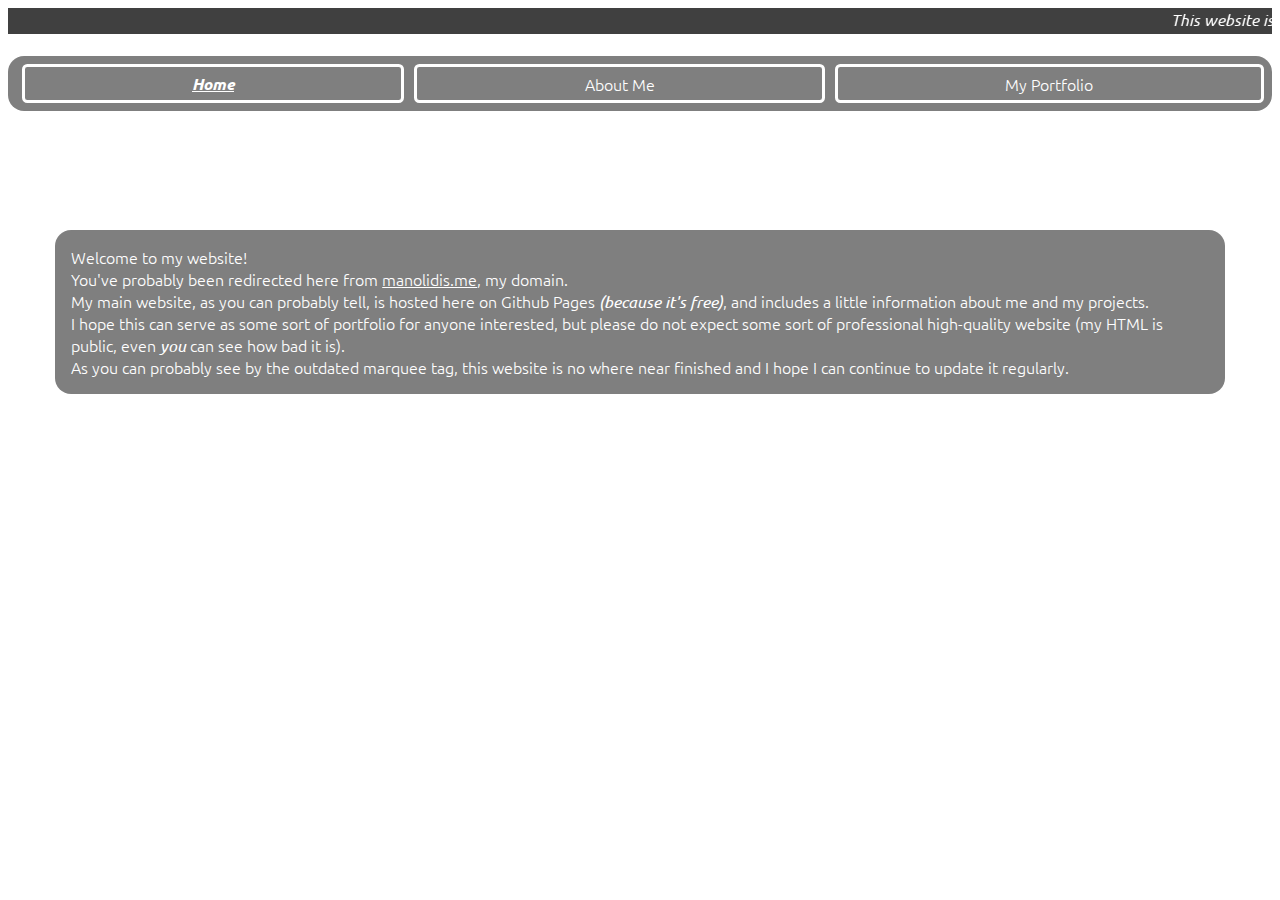
==== index.html @ b58864c7 "Initial commit" ====
<!DOCTYPE html>
<html>
  <head>
    <link rel="preconnect" href="https://fonts.googleapis.com">
    <link rel="preconnect" href="https://fonts.gstatic.com" crossorigin>
    <link href="https://fonts.googleapis.com/css2?family=Playwrite+CU:wght@100..400&display=swap" rel="stylesheet">
    <link rel="preconnect" href="https://fonts.googleapis.com">
    <link rel="preconnect" href="https://fonts.gstatic.com" crossorigin>
    <link href="https://fonts.googleapis.com/css2?family=Ubuntu:ital,wght@0,300;0,400;0,500;0,700;1,300;1,400;1,500;1,700&display=swap" rel="stylesheet">
    <link rel="Stylesheet" type="text/css" href="style.css">
    <title>Spyridon Manolidis</title>
    <script src="navbar.js"></script>
  </head>
  <body>
    <div id="announcementDiv">
      <marquee scrollamount="12.5"><p id="announcementText"> <em>This website is quite basic and is a work in progress.</em></p></marquee>
    </div>
    <br>
    <nav>
      <ul>
        <a href="index.html"><li>Home</li></a>
        <li class="noBorder noMargin noPadding"></li>
        <a href="aboutMe.html"><li>About Me</li></a>
        <li class="noBorder noMargin noPadding"></li>
        <a href="portfolio.html"><li>My Portfolio</li></a>
      </ul>
    </nav>
    <br>
    <div class="titleLine" id="title">
      <p style="margin: .25em auto; text-align:center; font-size:2em;">Hey, I'm <span class="cursive colourful" style="font-size: 0.8em; padding-left:0.2em;">Spyros.</span></p>
    </div>
    <br>
    <div class="content"><p>Welcome to my website!
    <br>
    You've probably been redirected here from <a href="https://manolidis.me/">manolidis.me</a>, my domain.
    <br>
    My main website, as you can probably tell, is hosted here on Github Pages <em>(because it's free)</em>, and includes a little information about me and my projects.
    <br>
    I hope this can serve as some sort of portfolio for anyone interested, but please do not expect some sort of professional high-quality website (my HTML is public, even <em>you</em> can see how bad it is).
    <br>
    As you can probably see by the outdated marquee tag, this website is no where near finished and I hope I can continue to update it regularly.</p></div>
  </body>
</html>
---- style.css ----
body {
    background-image: url("https://comindesign.fr/wp-content/uploads/2018/08/website-design-slider-background-stockton.jpg");
    background-attachment: fixed;
    background-size: cover;
    color: white;
    font-family: Ubuntu;
    font-weight: 300;
  } 
  
  nav {
    background-color: rgba(0,0,0,0.5);
    padding: .33rem;
    border-radius: 1rem;
  }
  
  nav ul {
    list-style: none;
    display: grid;
    grid-template-columns: auto 10px auto 10px auto;
    padding-left: .33rem;
    margin: .2rem;
  }
  
  nav ul a {
    text-align: center;
    border-width: 3px;
    border-color: white;
    border-style: solid;
    padding: .33rem;
    text-decoration: none;
    color: white;
    border-radius: .33rem;
  }
  
  .currentP {
    text-decoration: underline;
    font-style: italic;
    font-weight: bold;
  }
  
  h1 {
    text-align: center;
  }
  
  a {
    color: inherit;
  }
  
  .noBorder {
    border-style: none;
  }
  
  .noMargin {
    margin: none;
  }
  
  .noPadding {
    padding: none;
  }
  
  .titleLine {
    border-bottom: 3px solid white;
    width: 75%;
    margin: 0 auto;
  }
  
  .cursive {
    font-family: Playwrite CU;
  }
  
  .colourful {
    animation: rainbow 1s infinite linear alternate;
  }
  
  .content {
    background-color: rgba(0,0,0,0.5);
    padding: 0.001rem 1rem;
    border-radius: 1rem;
    width:90%;
    margin: 0 auto;
  }
  
  @keyframes rainbow {
    0% {color:rgb(51, 204, 204)}
    50% {color:rgb(0, 102, 204);}
    100% {color:rgb(153, 153, 255);}
  }
  
  #announcementDiv {
    width:100%;
    background-color: rgba(0,0,0,0.75);
  }
  
  #announcementText {
    margin: 0;
    padding: 0;
  }
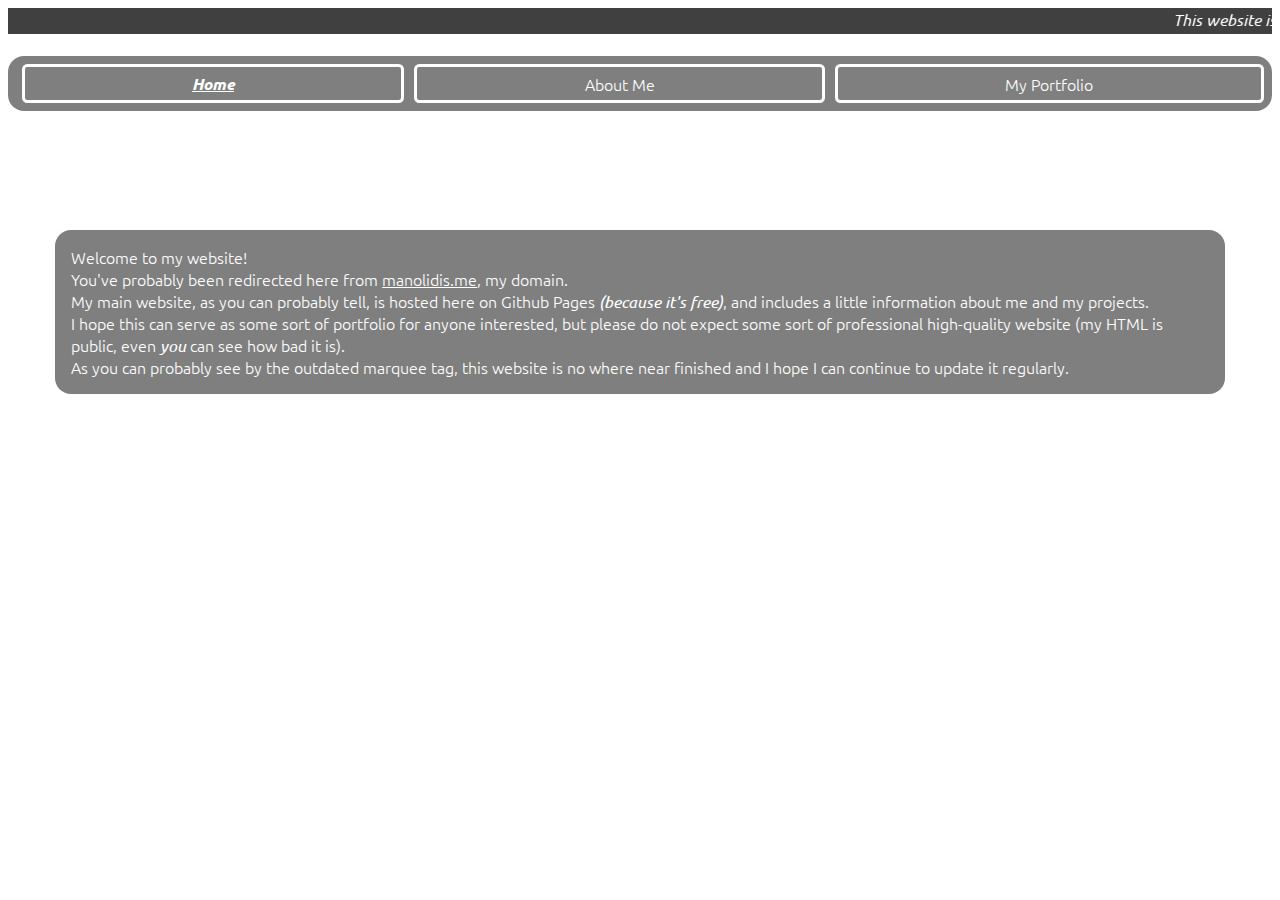
==== commit 9734d3c1: "Added a few things to do with UTF-8 and viewport." ====
--- a/index.html
+++ b/index.html
@@ -1,6 +1,8 @@
 <!DOCTYPE html>
-<html>
+<html lang="en">
   <head>
+    <meta charset="UTF-8">
+    <meta name="viewport" content="width=device-width, initial-scale=1.0">
     <link rel="preconnect" href="https://fonts.googleapis.com">
     <link rel="preconnect" href="https://fonts.gstatic.com" crossorigin>
     <link href="https://fonts.googleapis.com/css2?family=Playwrite+CU:wght@100..400&display=swap" rel="stylesheet">
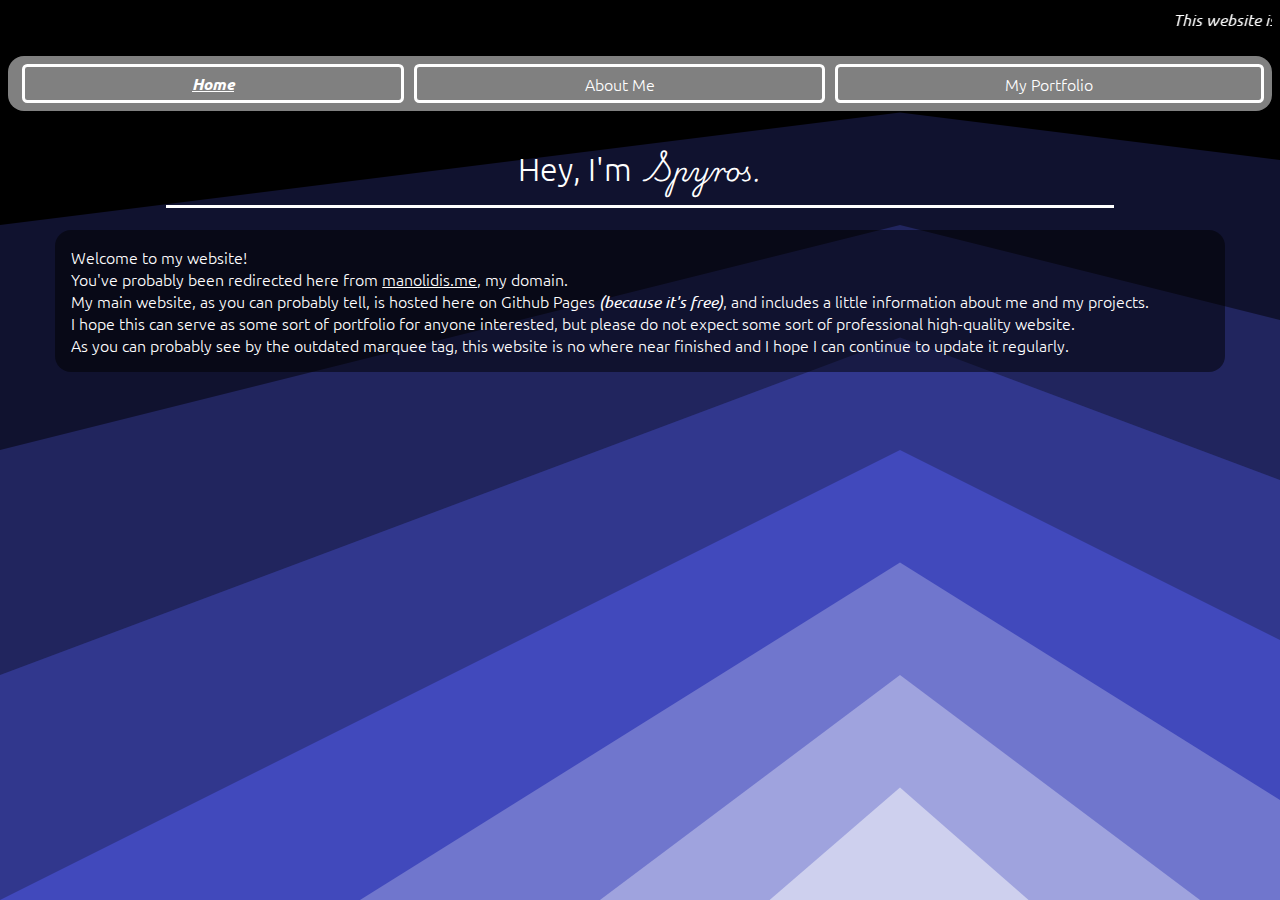
==== commit 7ed54d77: "Updated some meta data for search engine optimisation." ====
--- a/index.html
+++ b/index.html
@@ -2,6 +2,8 @@
 <html lang="en">
   <head>
     <meta charset="UTF-8">
+    <meta name="keywords" content="Spyridon, Manolidis, Spyros, ManolidisS, Maths, Mathematics, Physics, Altruism">
+    <meta name="author" content="Spyridon Manolidis">
     <meta name="viewport" content="width=device-width, initial-scale=1.0">
     <link rel="preconnect" href="https://fonts.googleapis.com">
     <link rel="preconnect" href="https://fonts.gstatic.com" crossorigin>
@@ -38,7 +40,7 @@
     <br>
     My main website, as you can probably tell, is hosted here on Github Pages <em>(because it's free)</em>, and includes a little information about me and my projects.
     <br>
-    I hope this can serve as some sort of portfolio for anyone interested, but please do not expect some sort of professional high-quality website (my HTML is public, even <em>you</em> can see how bad it is).
+    I hope this can serve as some sort of portfolio for anyone interested, but please do not expect some sort of professional high-quality website.
     <br>
     As you can probably see by the outdated marquee tag, this website is no where near finished and I hope I can continue to update it regularly.</p></div>
   </body>
--- a/style.css
+++ b/style.css
@@ -1,14 +1,16 @@
 body {
-    background-image: url("https://comindesign.fr/wp-content/uploads/2018/08/website-design-slider-background-stockton.jpg");
+    background-color: #000000;
+    background-image: url("data:image/svg+xml,%3Csvg xmlns='http://www.w3.org/2000/svg' width='100%25' height='100%25' viewBox='0 0 1600 800'%3E%3Cg %3E%3Cpolygon fill='%2310122f' points='800 100 0 200 0 800 1600 800 1600 200'/%3E%3Cpolygon fill='%2321255e' points='800 200 0 400 0 800 1600 800 1600 400'/%3E%3Cpolygon fill='%2331378d' points='800 300 0 600 0 800 1600 800 1600 600'/%3E%3Cpolygon fill='%234149bc' points='1600 800 800 400 0 800'/%3E%3Cpolygon fill='%237076cd' points='1280 800 800 500 320 800'/%3E%3Cpolygon fill='%239fa3de' points='533.3 800 1066.7 800 800 600'/%3E%3Cpolygon fill='%23CED0EE' points='684.1 800 914.3 800 800 700'/%3E%3C/g%3E%3C/svg%3E");
     background-attachment: fixed;
     background-size: cover;
+    /* Free SVG Backgrounds and Patterns by SVGBackgrounds.com; Matt Visiwig */
     color: white;
     font-family: Ubuntu;
     font-weight: 300;
   } 
   
   nav {
-    background-color: rgba(0,0,0,0.5);
+    background-color: rgba(255,255,255,0.5);
     padding: .33rem;
     border-radius: 1rem;
   }
@@ -30,6 +32,10 @@
     text-decoration: none;
     color: white;
     border-radius: .33rem;
+  }
+
+  nav ul a:hover {
+    opacity: 75%;
   }
   
   .currentP {
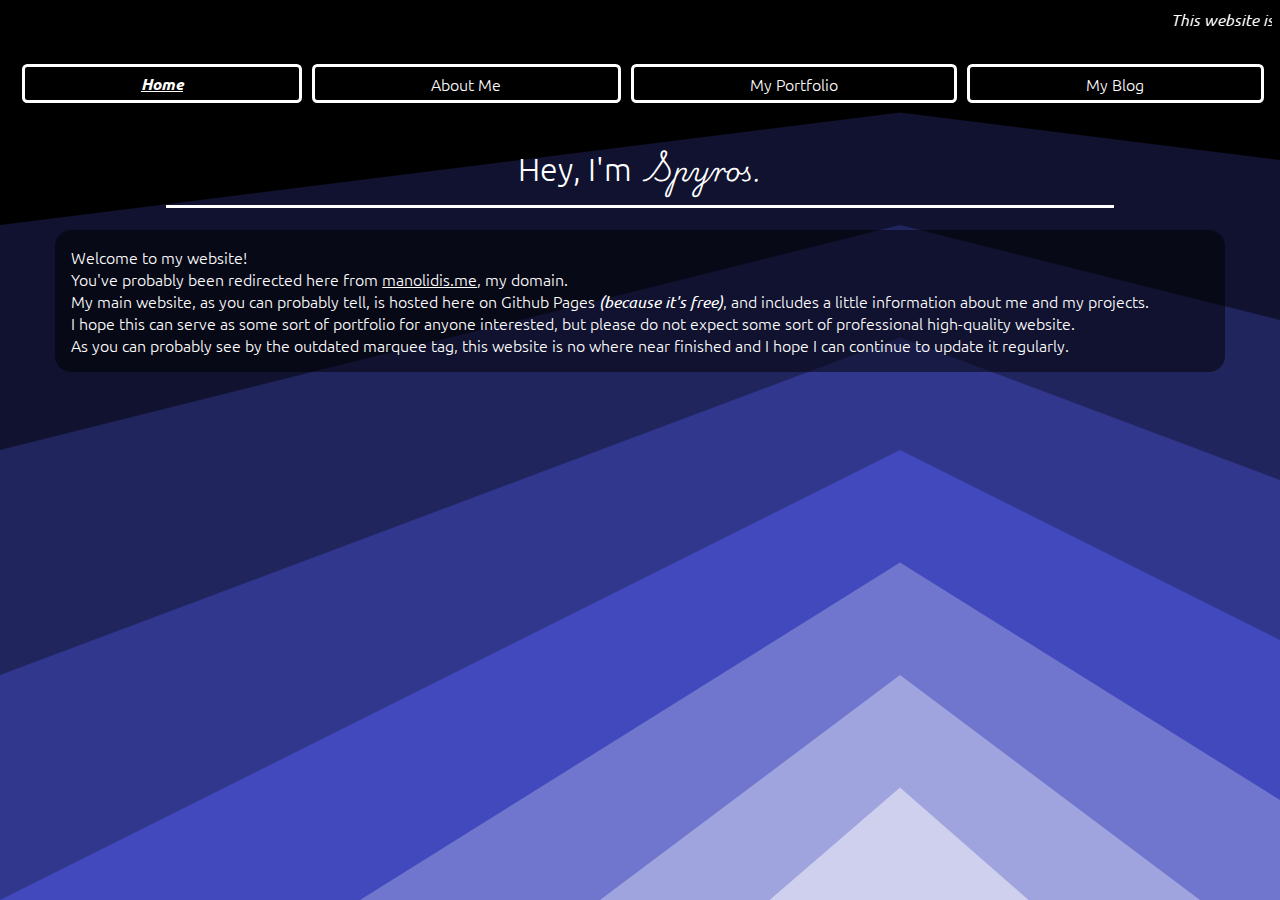
==== commit f7173819: "Very tiny update fixing SPaG (and adding an Easter egg)." ====
--- a/index.html
+++ b/index.html
@@ -2,6 +2,7 @@
 <html lang="en">
   <head>
     <meta charset="UTF-8">
+    <!--Hey there, dis an Easter egg :D-->
     <meta name="keywords" content="Spyridon, Manolidis, Spyros, ManolidisS, Maths, Mathematics, Physics, Altruism">
     <meta name="author" content="Spyridon Manolidis">
     <meta name="viewport" content="width=device-width, initial-scale=1.0">
@@ -13,6 +14,7 @@
     <link href="https://fonts.googleapis.com/css2?family=Ubuntu:ital,wght@0,300;0,400;0,500;0,700;1,300;1,400;1,500;1,700&display=swap" rel="stylesheet">
     <link rel="Stylesheet" type="text/css" href="style.css">
     <title>Spyridon Manolidis</title>
+    <link rel="icon" type="image/x-icon" href="favicon.svg">
     <script src="navbar.js"></script>
   </head>
   <body>
@@ -27,6 +29,8 @@
         <a href="aboutMe.html"><li>About Me</li></a>
         <li class="noBorder noMargin noPadding"></li>
         <a href="portfolio.html"><li>My Portfolio</li></a>
+        <li class="noBorder noMargin noPadding"></li>
+        <a href="blog.html"><li>My Blog</li></a>
       </ul>
     </nav>
     <br>
--- a/style.css
+++ b/style.css
@@ -10,7 +10,7 @@
   } 
   
   nav {
-    background-color: rgba(255,255,255,0.5);
+    background-color: rgba(0,0,0,0.9);
     padding: .33rem;
     border-radius: 1rem;
   }
@@ -18,7 +18,7 @@
   nav ul {
     list-style: none;
     display: grid;
-    grid-template-columns: auto 10px auto 10px auto;
+    grid-template-columns: auto 10px auto 10px auto 10px auto;
     padding-left: .33rem;
     margin: .2rem;
   }
@@ -85,6 +85,23 @@
     width:90%;
     margin: 0 auto;
   }
+
+  .blog-title {
+    display: flex;
+    justify-content: space-between;
+  }
+
+  .file {
+  background-color: rgba(96,96,96,0.5);
+  padding: .5rem .1rem;
+  border-radius: .5rem;
+  text-align: center;
+  margin: .2rem;
+}
+
+.file:hover {
+  background-color: rgba(64,64,64,0.5);
+}
   
   @keyframes rainbow {
     0% {color:rgb(51, 204, 204)}
@@ -100,4 +117,4 @@
   #announcementText {
     margin: 0;
     padding: 0;
-  }+  }
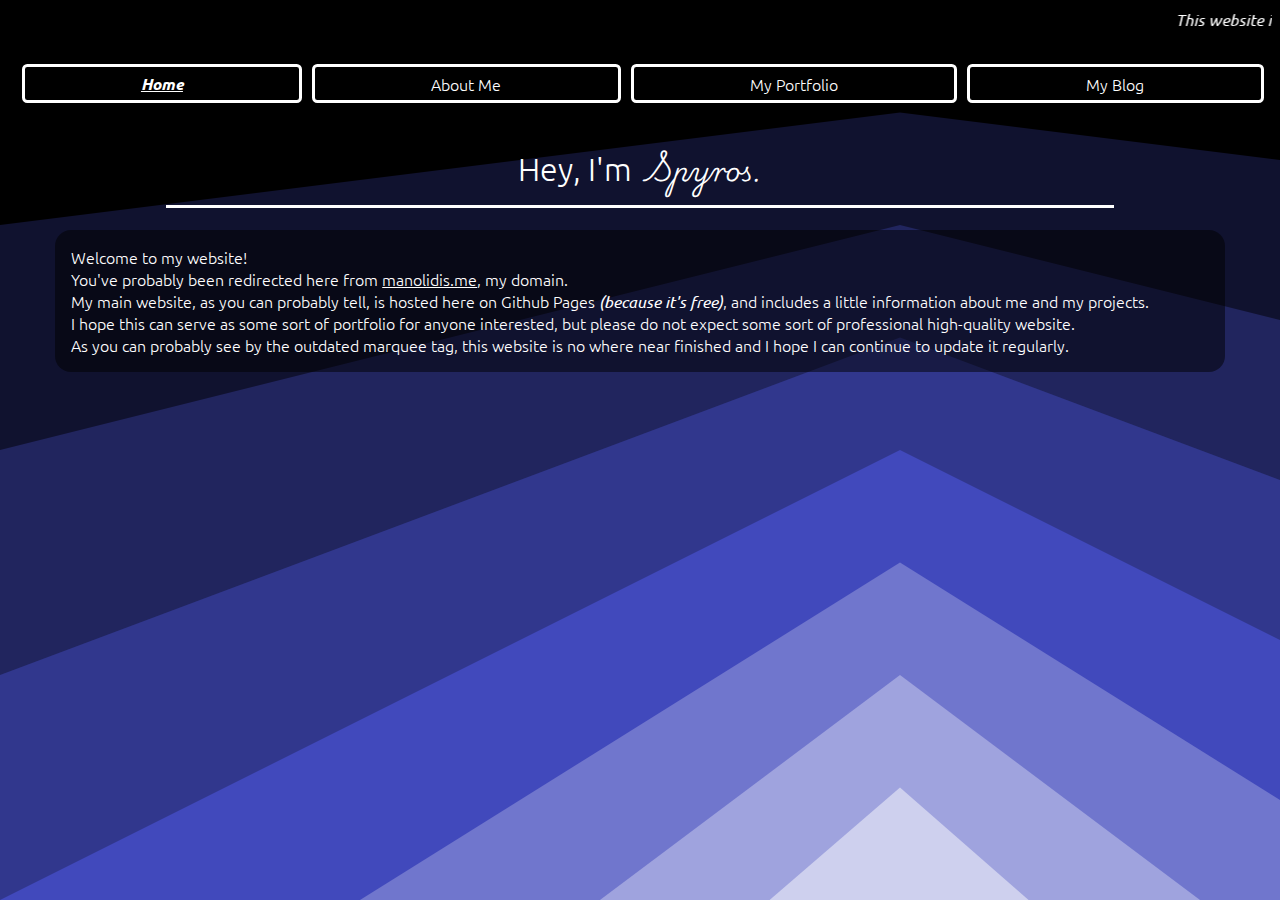
==== commit 340fadc2: "Google site verification meta tag added" ====
--- a/index.html
+++ b/index.html
@@ -6,6 +6,7 @@
     <meta name="keywords" content="Spyridon, Manolidis, Spyros, ManolidisS, Maths, Mathematics, Physics, Altruism">
     <meta name="author" content="Spyridon Manolidis">
     <meta name="viewport" content="width=device-width, initial-scale=1.0">
+    <meta name="google-site-verification" content="oC3JS9ZOQpwrnnspxuti9Jk9VFxgxhlqKCx3EIRJO8U"/>
     <link rel="preconnect" href="https://fonts.googleapis.com">
     <link rel="preconnect" href="https://fonts.gstatic.com" crossorigin>
     <link href="https://fonts.googleapis.com/css2?family=Playwrite+CU:wght@100..400&display=swap" rel="stylesheet">
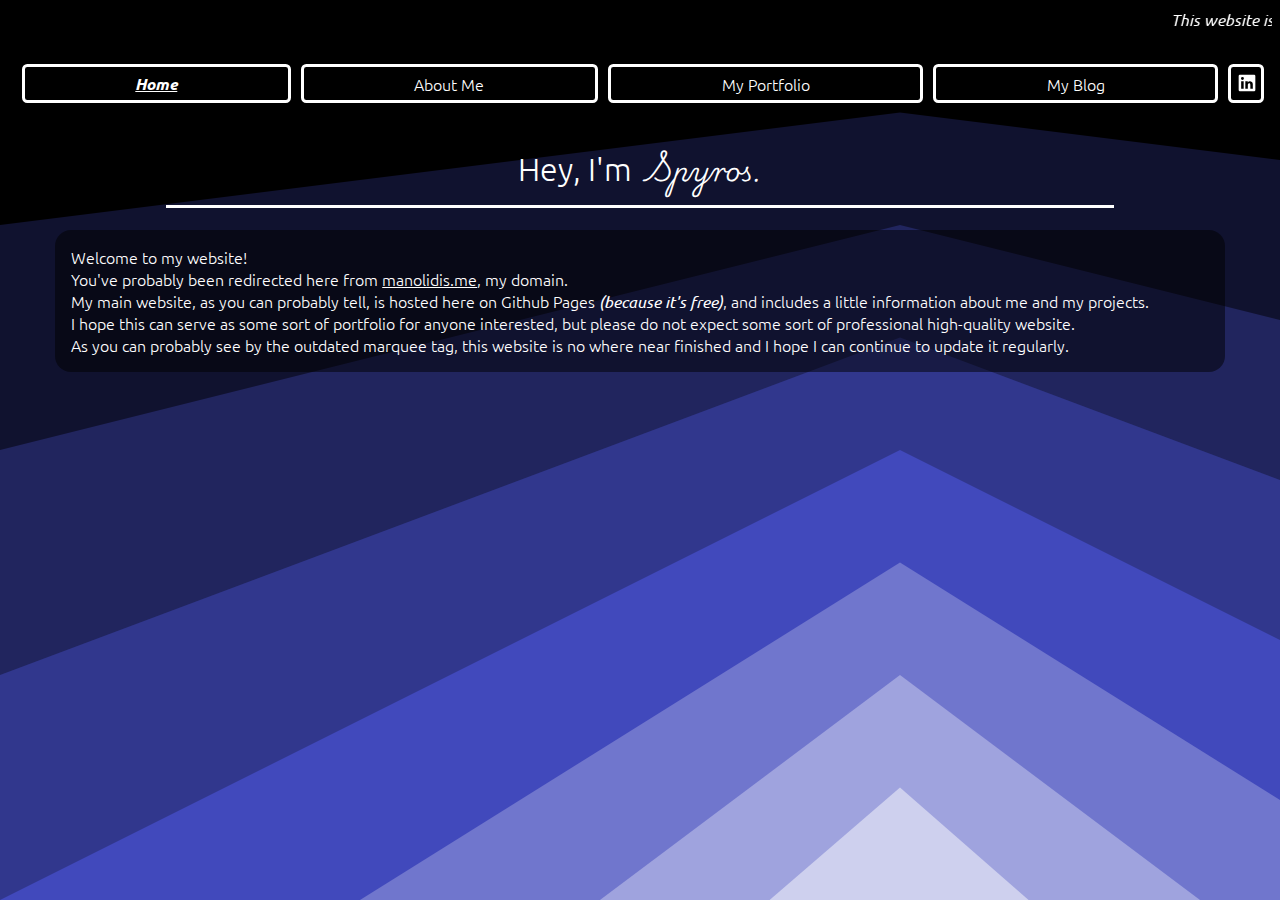
==== commit 1361a7f8: "Added a button to visit my newly made LinkedIn Account" ====
--- a/index.html
+++ b/index.html
@@ -32,6 +32,10 @@
         <a href="portfolio.html"><li>My Portfolio</li></a>
         <li class="noBorder noMargin noPadding"></li>
         <a href="blog.html"><li>My Blog</li></a>
+        <li class="noBorder noMargin noPadding"></li>
+        <a href="https://www.linkedin.com/in/spyridon-manolidis"><svg style="display: flex; justify-content:center;" xmlns="http://www.w3.org/2000/svg" viewBox="0 0 24 24" data-supported-dps="24x24" fill="currentColor" class="mercado-match" width="20" height="20" focusable="false">
+          <path d="M20.5 2h-17A1.5 1.5 0 002 3.5v17A1.5 1.5 0 003.5 22h17a1.5 1.5 0 001.5-1.5v-17A1.5 1.5 0 0020.5 2zM8 19H5v-9h3zM6.5 8.25A1.75 1.75 0 118.3 6.5a1.78 1.78 0 01-1.8 1.75zM19 19h-3v-4.74c0-1.42-.6-1.93-1.38-1.93A1.74 1.74 0 0013 14.19a.66.66 0 000 .14V19h-3v-9h2.9v1.3a3.11 3.11 0 012.7-1.4c1.55 0 3.36.86 3.36 3.66z"></path>
+        </svg></a>
       </ul>
     </nav>
     <br>
--- a/style.css
+++ b/style.css
@@ -18,7 +18,7 @@
   nav ul {
     list-style: none;
     display: grid;
-    grid-template-columns: auto 10px auto 10px auto 10px auto;
+    grid-template-columns: auto 10px auto 10px auto 10px auto 10px 2.2rem;
     padding-left: .33rem;
     margin: .2rem;
   }
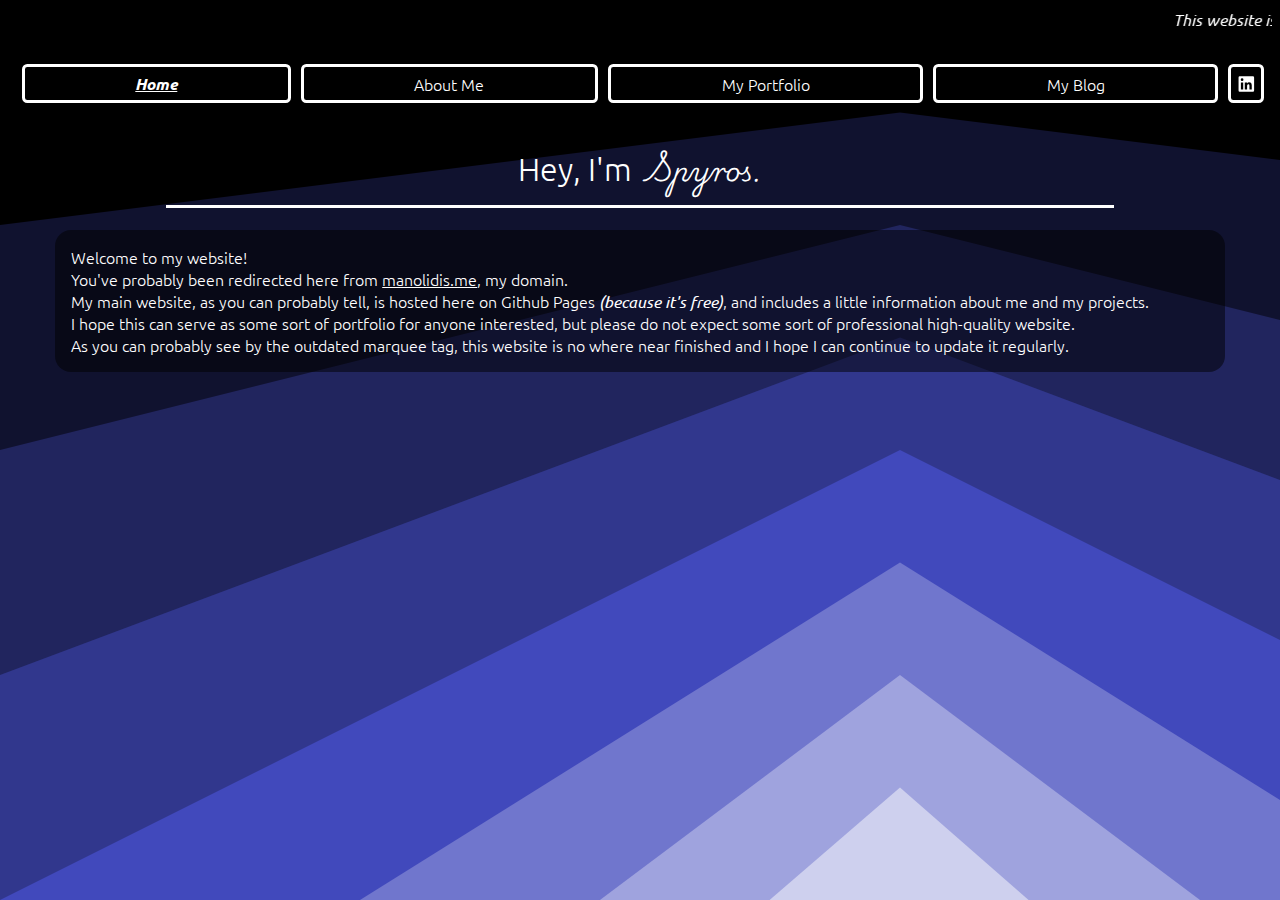
==== commit 854a3b5f: "New blog post & some fixed CSS" ====
--- a/index.html
+++ b/index.html
@@ -25,15 +25,15 @@
     <br>
     <nav>
       <ul>
-        <a href="index.html"><li>Home</li></a>
+        <a href="index.html" class="clearfix centre"><li>Home</li></a>
         <li class="noBorder noMargin noPadding"></li>
-        <a href="aboutMe.html"><li>About Me</li></a>
+        <a href="aboutMe.html" class="clearfix centre"><li>About Me</li></a>
         <li class="noBorder noMargin noPadding"></li>
-        <a href="portfolio.html"><li>My Portfolio</li></a>
+        <a href="portfolio.html" class="clearfix centre"><li>My Portfolio</li></a>
         <li class="noBorder noMargin noPadding"></li>
-        <a href="blog.html"><li>My Blog</li></a>
+        <a href="blog.html" class="clearfix centre"><li>My Blog</li></a>
         <li class="noBorder noMargin noPadding"></li>
-        <a href="https://www.linkedin.com/in/spyridon-manolidis"><svg style="display: flex; justify-content:center;" xmlns="http://www.w3.org/2000/svg" viewBox="0 0 24 24" data-supported-dps="24x24" fill="currentColor" class="mercado-match" width="20" height="20" focusable="false">
+        <a href="https://www.linkedin.com/in/spyridon-manolidis" class="clearfix centre"><svg xmlns="http://www.w3.org/2000/svg" viewBox="0 0 24 24" data-supported-dps="24x24" fill="currentColor" class="mercado-match" width="20" height="20" focusable="false">
           <path d="M20.5 2h-17A1.5 1.5 0 002 3.5v17A1.5 1.5 0 003.5 22h17a1.5 1.5 0 001.5-1.5v-17A1.5 1.5 0 0020.5 2zM8 19H5v-9h3zM6.5 8.25A1.75 1.75 0 118.3 6.5a1.78 1.78 0 01-1.8 1.75zM19 19h-3v-4.74c0-1.42-.6-1.93-1.38-1.93A1.74 1.74 0 0013 14.19a.66.66 0 000 .14V19h-3v-9h2.9v1.3a3.11 3.11 0 012.7-1.4c1.55 0 3.36.86 3.36 3.66z"></path>
         </svg></a>
       </ul>
--- a/style.css
+++ b/style.css
@@ -102,6 +102,18 @@
 .file:hover {
   background-color: rgba(64,64,64,0.5);
 }
+
+.centre {
+  display: flex;
+  justify-content: center;
+  align-items: center;
+}
+
+.clearfix::after {
+  content: "";
+  clear: both;
+  display: table;
+}
   
   @keyframes rainbow {
     0% {color:rgb(51, 204, 204)}
